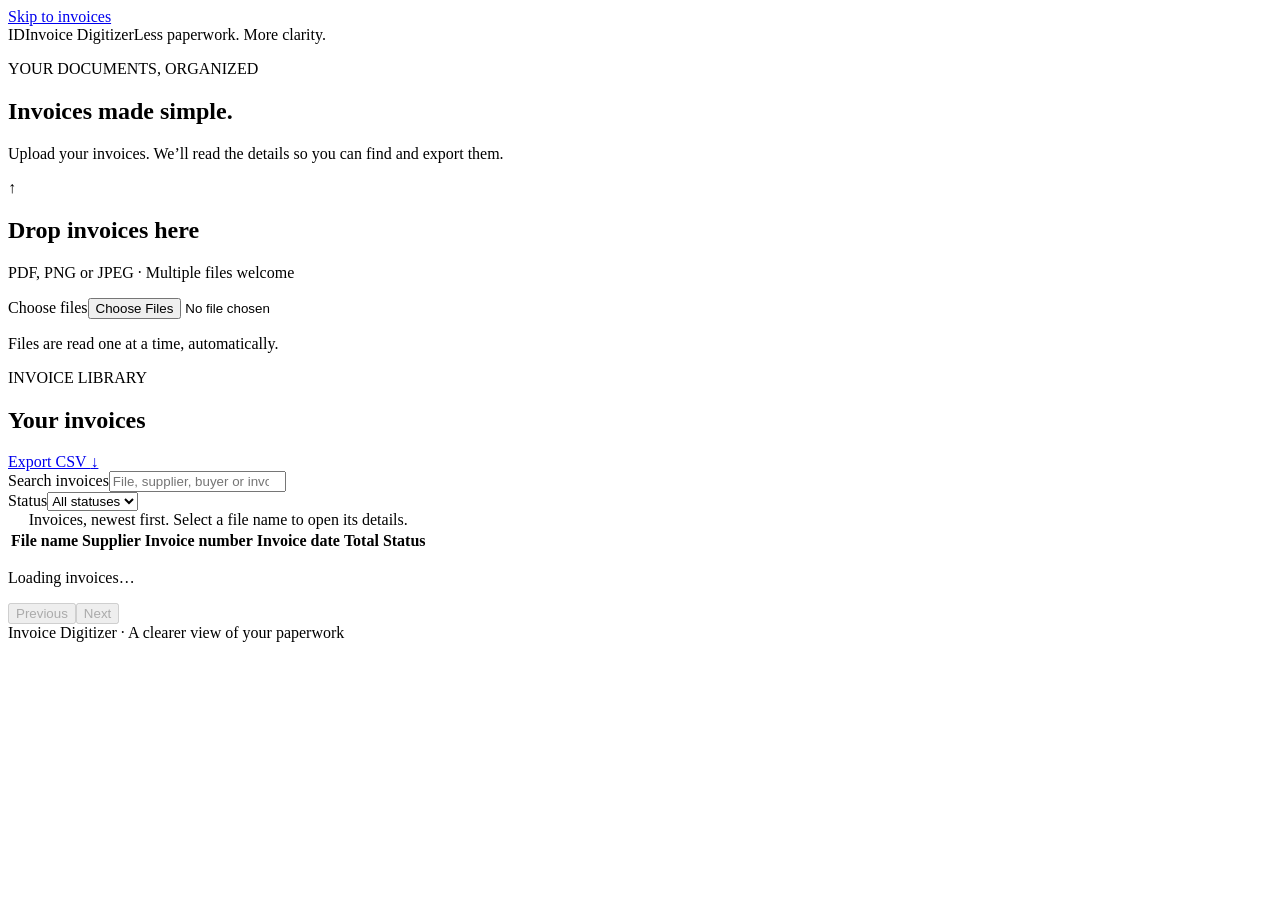
==== src/invoice_digitizer/static/index.html @ 46fc06ab "Add the web interface Built by Codex from prompt 4.1: one page in plain HTML, CSS and JavaScript, se" ====
<!doctype html>
<html lang="en">
<head>
  <meta charset="utf-8">
  <meta name="viewport" content="width=device-width, initial-scale=1">
  <title>Invoice Digitizer</title>
  <link rel="stylesheet" href="/style.css">
  <script src="/app.js" defer></script>
</head>
<body>
  <a class="skip-link" href="#invoices">Skip to invoices</a>
  <header class="masthead"><span class="brand-mark" aria-hidden="true">ID</span><span>Invoice Digitizer</span><span class="tagline">Less paperwork. More clarity.</span></header>
  <main>
    <section class="intro" aria-labelledby="page-title">
      <p class="eyebrow">YOUR DOCUMENTS, ORGANIZED</p>
      <h1 id="page-title">Invoices made simple.</h1>
      <p>Upload your invoices. We’ll read the details so you can find and export them.</p>
    </section>
    <section class="upload-panel" aria-labelledby="upload-title">
      <div id="drop-area">
        <span class="upload-icon" aria-hidden="true">↑</span>
        <div><h2 id="upload-title">Drop invoices here</h2><p>PDF, PNG or JPEG · Multiple files welcome</p></div>
        <label class="file-picker">Choose files<input id="file-input" type="file" accept=".pdf,.png,.jpg,.jpeg,application/pdf,image/png,image/jpeg" multiple></label>
      </div>
      <p id="queue-status" role="status">Files are read one at a time, automatically.</p>
      <ul id="upload-log" aria-label="Upload progress" hidden></ul>
    </section>
    <section id="invoices" class="records" aria-labelledby="list-title" tabindex="-1">
      <div class="section-heading"><div><p class="eyebrow">INVOICE LIBRARY</p><h2 id="list-title">Your invoices</h2></div><a id="export-link" class="button secondary" href="/api/invoices/export.csv">Export CSV <span aria-hidden="true">↓</span></a></div>
      <div class="filters">
        <div class="search-field"><label for="search">Search invoices</label><input id="search" type="search" placeholder="File, supplier, buyer or invoice number" autocomplete="off"></div>
        <div><label for="status-filter">Status</label><select id="status-filter"><option value="">All statuses</option><option value="uploaded">Uploaded</option><option value="extracting">Reading</option><option value="extracted">Extracted</option><option value="failed">Failed</option></select></div>
      </div>
      <p id="list-error" class="error" role="alert" hidden></p>
      <div class="table-scroll" role="region" aria-label="Invoice results" tabindex="0">
        <table class="invoice-table"><caption class="sr-only">Invoices, newest first. Select a file name to open its details.</caption><thead><tr><th scope="col">File name</th><th scope="col">Supplier</th><th scope="col">Invoice number</th><th scope="col">Invoice date</th><th scope="col" class="numeric">Total</th><th scope="col">Status</th></tr></thead><tbody id="invoice-rows"></tbody></table>
        <p id="empty-state">Loading invoices…</p>
      </div>
      <div class="pagination"><p id="result-count" role="status"></p><div><button id="previous" class="secondary" disabled>Previous</button><button id="next" class="secondary" disabled>Next</button></div></div>
    </section>
    <section id="detail" class="detail" aria-labelledby="detail-title" hidden>
      <div class="section-heading"><div><p class="eyebrow">DOCUMENT DETAILS</p><h2 id="detail-title" tabindex="-1"></h2></div><button id="close-detail" class="secondary">Close details</button></div>
      <p id="detail-error" class="error" role="alert" hidden></p>
      <div class="detail-grid">
        <div class="original"><div class="preview-heading"><h3>Original file</h3><a id="original-link" target="_blank" rel="noopener">Open original ↗</a></div><div id="preview"></div></div>
        <div class="extracted"><div class="section-heading"><h3>Extracted details</h3><span id="detail-status"></span></div>
          <p id="extraction-error" class="error" hidden></p><p id="reading-message" role="status" hidden>Reading this invoice. Details will appear automatically.</p>
          <dl id="fields"></dl>
          <h3>Line items</h3>
          <div class="table-scroll" role="region" aria-label="Line items" tabindex="0"><table class="line-table"><thead><tr><th scope="col">Description</th><th scope="col" class="numeric">Quantity</th><th scope="col" class="numeric">Unit price</th><th scope="col" class="numeric">Amount</th></tr></thead><tbody id="line-items"></tbody></table></div>
          <p id="no-items">No line items on this record.</p>
          <div class="actions"><button id="retry" hidden>Retry</button><button id="delete" class="danger" hidden>Delete invoice</button></div>
        </div>
      </div>
    </section>
  </main>
  <footer>Invoice Digitizer · A clearer view of your paperwork</footer>
</body>
</html>
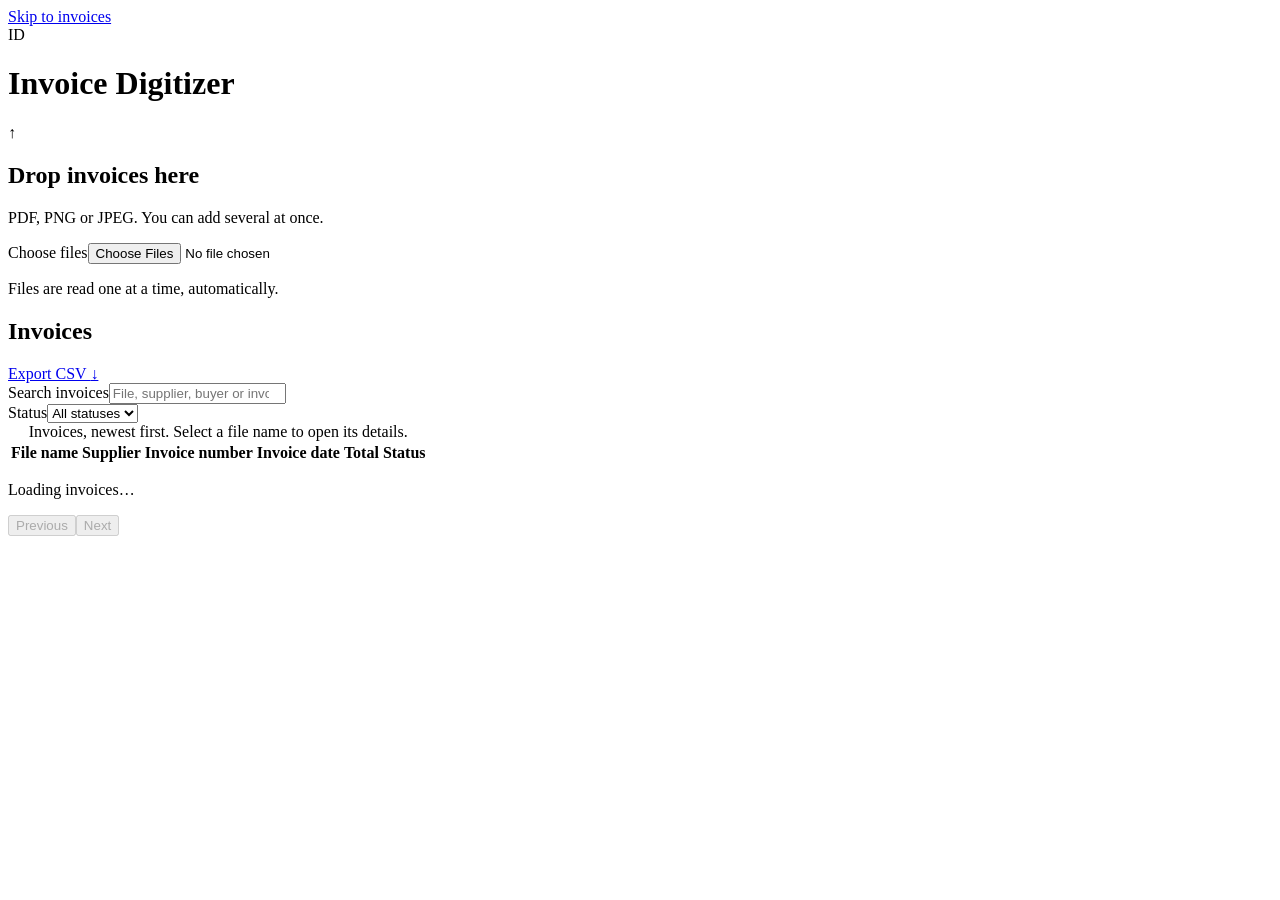
==== commit d30f5f54: "Fix what only a real browser showed, and finish the README Codex's sandbox couldn't start Chrome, so" ====
--- a/src/invoice_digitizer/static/index.html
+++ b/src/invoice_digitizer/static/index.html
@@ -9,24 +9,19 @@
 </head>
 <body>
   <a class="skip-link" href="#invoices">Skip to invoices</a>
-  <header class="masthead"><span class="brand-mark" aria-hidden="true">ID</span><span>Invoice Digitizer</span><span class="tagline">Less paperwork. More clarity.</span></header>
+  <header class="masthead"><span class="brand-mark" aria-hidden="true">ID</span><h1>Invoice Digitizer</h1></header>
   <main>
-    <section class="intro" aria-labelledby="page-title">
-      <p class="eyebrow">YOUR DOCUMENTS, ORGANIZED</p>
-      <h1 id="page-title">Invoices made simple.</h1>
-      <p>Upload your invoices. We’ll read the details so you can find and export them.</p>
-    </section>
     <section class="upload-panel" aria-labelledby="upload-title">
       <div id="drop-area">
         <span class="upload-icon" aria-hidden="true">↑</span>
-        <div><h2 id="upload-title">Drop invoices here</h2><p>PDF, PNG or JPEG · Multiple files welcome</p></div>
+        <div><h2 id="upload-title">Drop invoices here</h2><p>PDF, PNG or JPEG. You can add several at once.</p></div>
         <label class="file-picker">Choose files<input id="file-input" type="file" accept=".pdf,.png,.jpg,.jpeg,application/pdf,image/png,image/jpeg" multiple></label>
       </div>
       <p id="queue-status" role="status">Files are read one at a time, automatically.</p>
       <ul id="upload-log" aria-label="Upload progress" hidden></ul>
     </section>
     <section id="invoices" class="records" aria-labelledby="list-title" tabindex="-1">
-      <div class="section-heading"><div><p class="eyebrow">INVOICE LIBRARY</p><h2 id="list-title">Your invoices</h2></div><a id="export-link" class="button secondary" href="/api/invoices/export.csv">Export CSV <span aria-hidden="true">↓</span></a></div>
+      <div class="section-heading"><h2 id="list-title">Invoices</h2><a id="export-link" class="button secondary" href="/api/invoices/export.csv">Export CSV <span aria-hidden="true">↓</span></a></div>
       <div class="filters">
         <div class="search-field"><label for="search">Search invoices</label><input id="search" type="search" placeholder="File, supplier, buyer or invoice number" autocomplete="off"></div>
         <div><label for="status-filter">Status</label><select id="status-filter"><option value="">All statuses</option><option value="uploaded">Uploaded</option><option value="extracting">Reading</option><option value="extracted">Extracted</option><option value="failed">Failed</option></select></div>
@@ -39,11 +34,11 @@
       <div class="pagination"><p id="result-count" role="status"></p><div><button id="previous" class="secondary" disabled>Previous</button><button id="next" class="secondary" disabled>Next</button></div></div>
     </section>
     <section id="detail" class="detail" aria-labelledby="detail-title" hidden>
-      <div class="section-heading"><div><p class="eyebrow">DOCUMENT DETAILS</p><h2 id="detail-title" tabindex="-1"></h2></div><button id="close-detail" class="secondary">Close details</button></div>
+      <div class="section-heading"><h2 id="detail-title" tabindex="-1"></h2><button id="close-detail" class="secondary">Close details</button></div>
       <p id="detail-error" class="error" role="alert" hidden></p>
       <div class="detail-grid">
         <div class="original"><div class="preview-heading"><h3>Original file</h3><a id="original-link" target="_blank" rel="noopener">Open original ↗</a></div><div id="preview"></div></div>
-        <div class="extracted"><div class="section-heading"><h3>Extracted details</h3><span id="detail-status"></span></div>
+        <div class="extracted-panel"><div class="section-heading"><h3>Extracted details</h3><span id="detail-status"></span></div>
           <p id="extraction-error" class="error" hidden></p><p id="reading-message" role="status" hidden>Reading this invoice. Details will appear automatically.</p>
           <dl id="fields"></dl>
           <h3>Line items</h3>
@@ -54,6 +49,5 @@
       </div>
     </section>
   </main>
-  <footer>Invoice Digitizer · A clearer view of your paperwork</footer>
 </body>
 </html>
